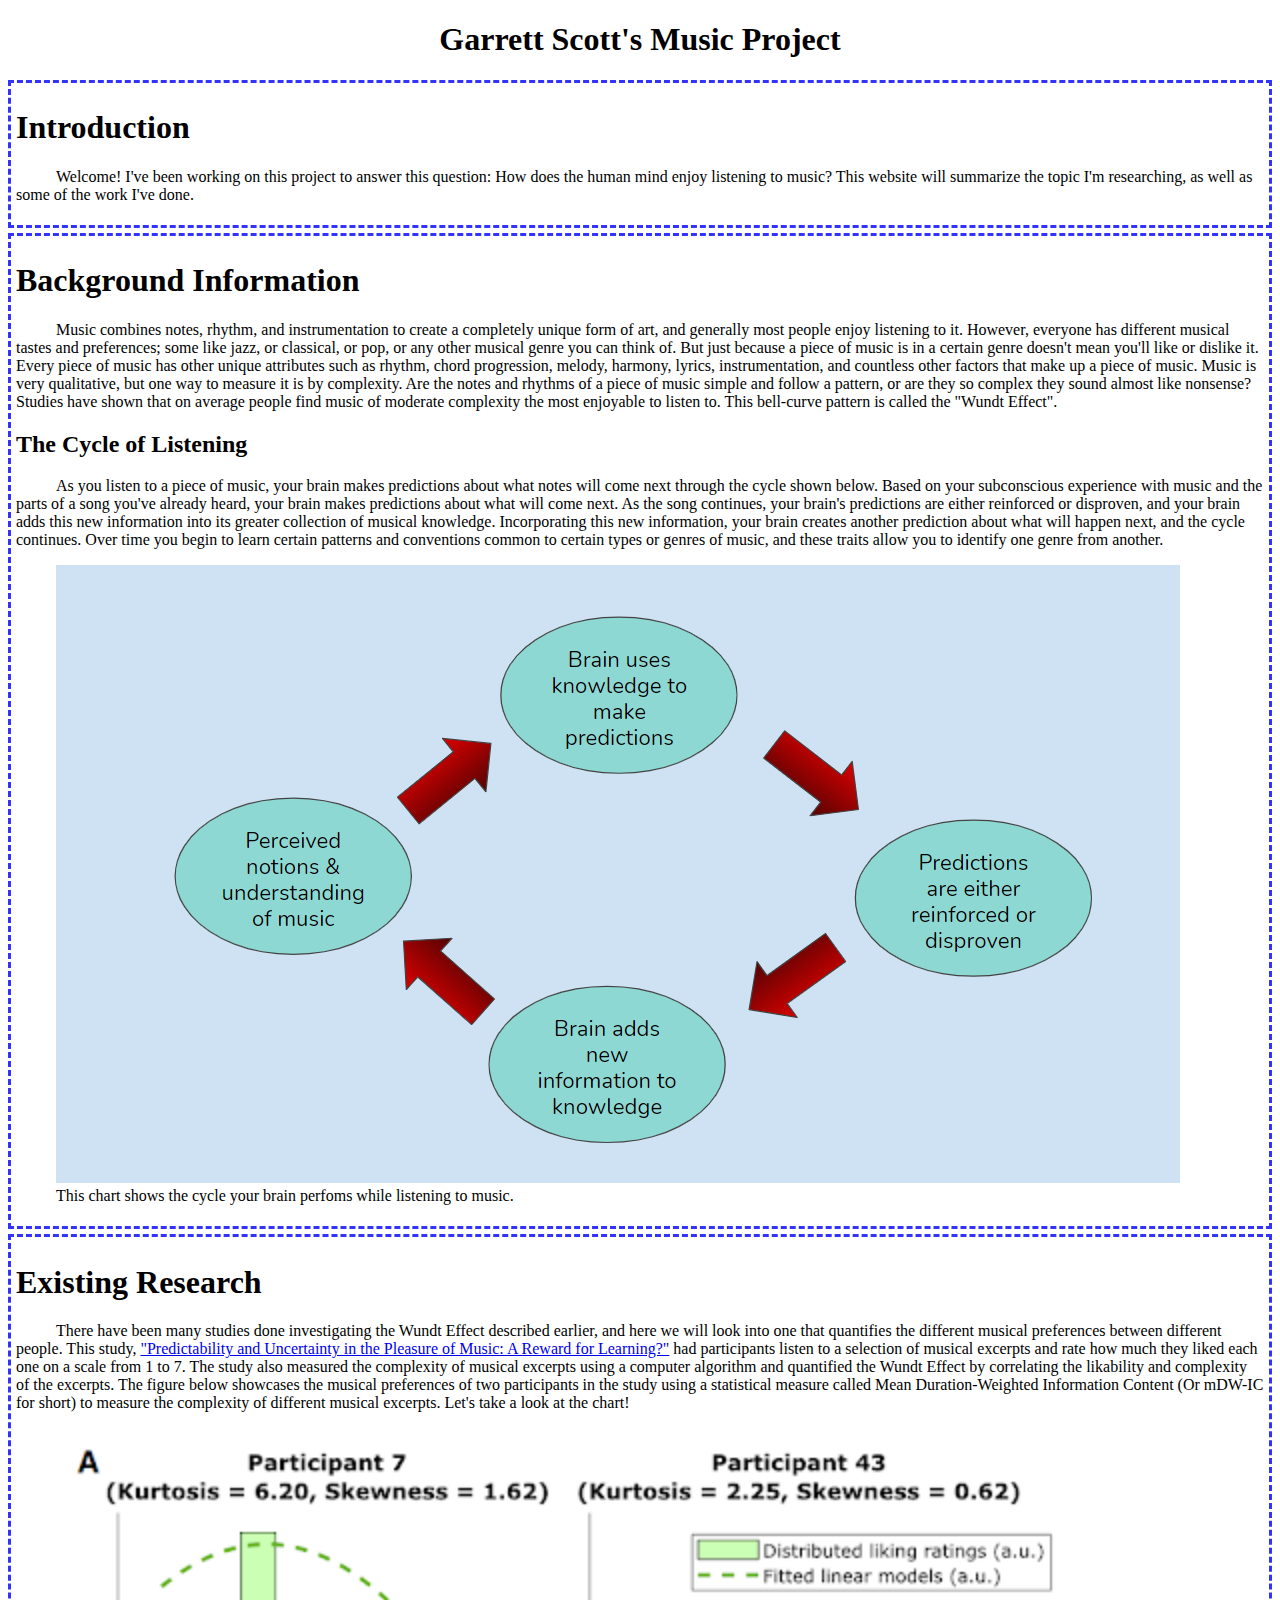
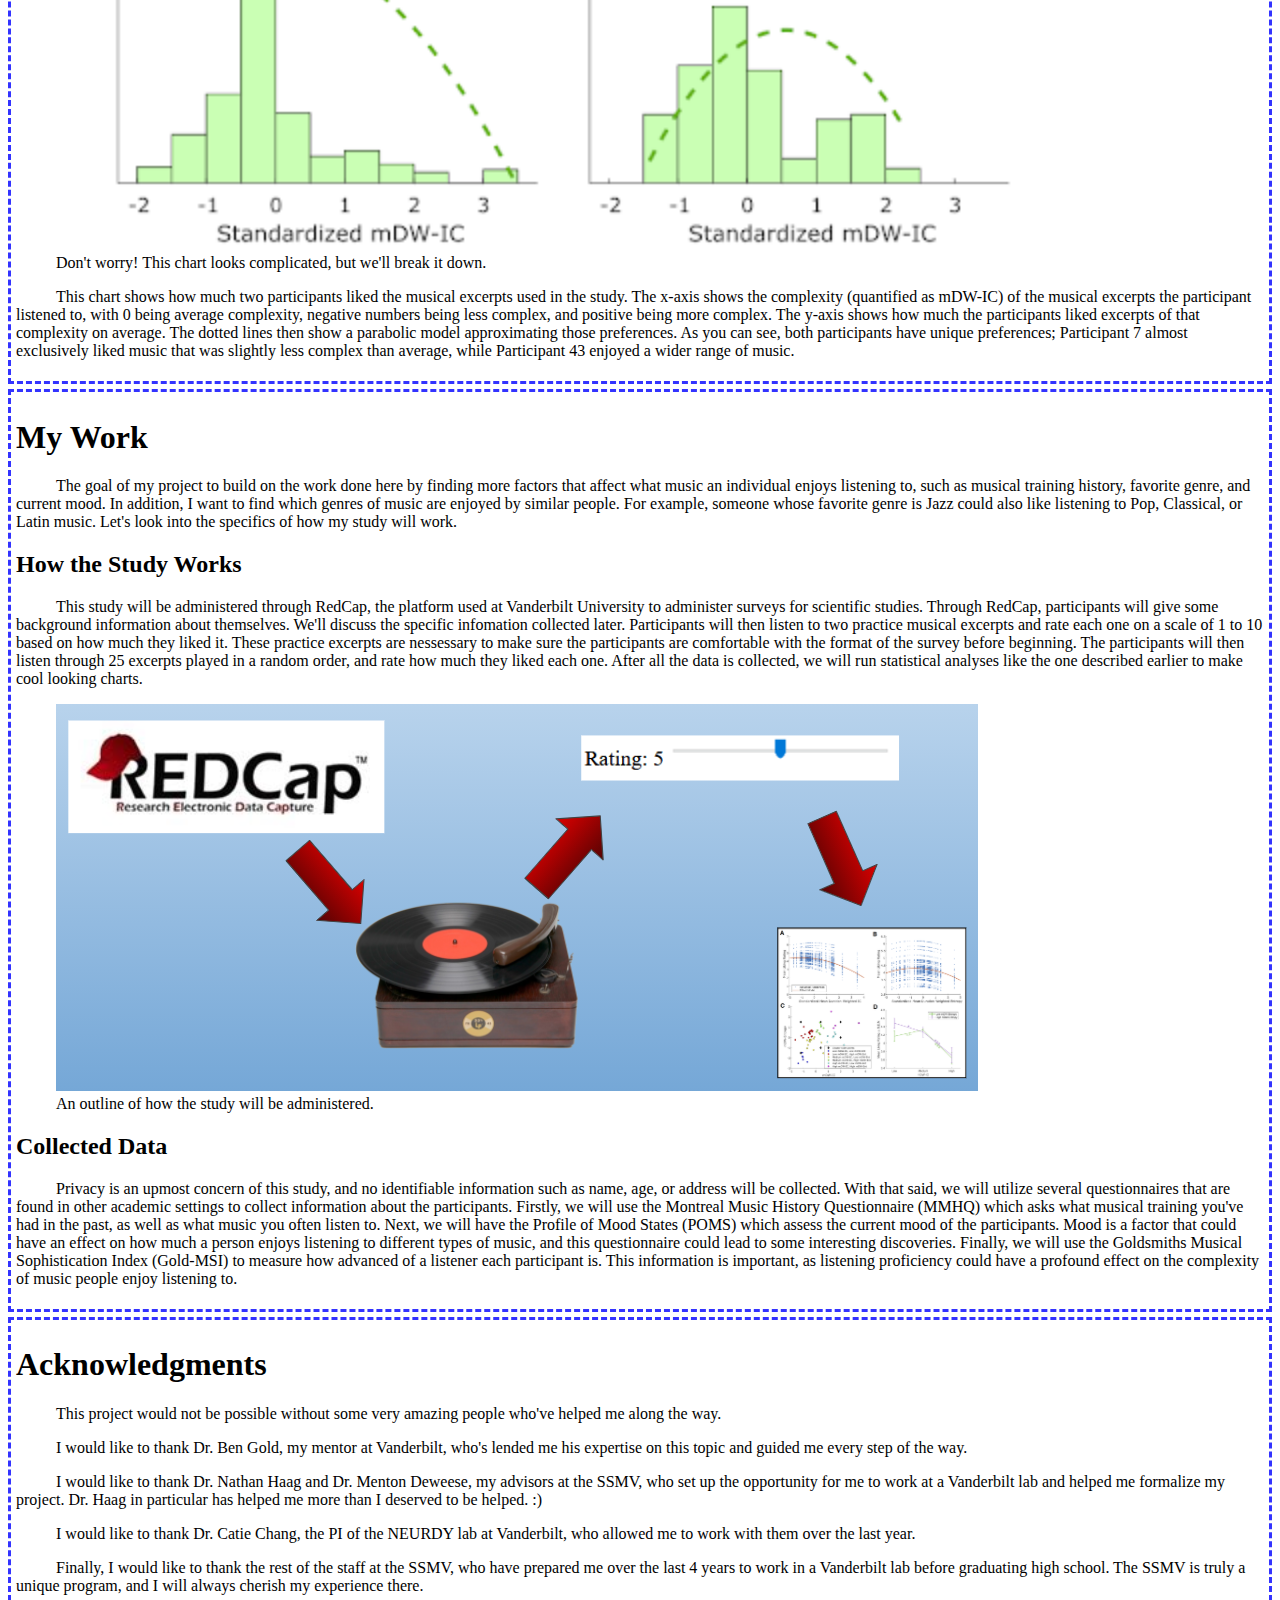
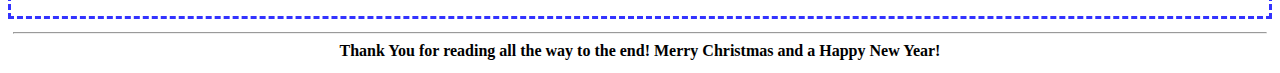
==== index.html @ 542c4a61 "Update index.html" ====
<!DOCTYPE html>
<html>
<head>
  <title>Garrett's Music Project</title>
  <link href="StyleSheet.css" rel="stylesheet" />
<body>
  <header>
  <h1>Garrett Scott's Music Project</h1>
  </header>
  <article>
    <h1>Introduction</h1>
      <p class="tab">
          Welcome! I've been working on this project to answer this question:
        
          How does the human mind enjoy listening to music?
        
        This website will summarize the topic I'm researching, as well as some of the work I've done.
      </p>
  </article>
  <article>
    <h1>Background Information</h1>
    <p class="tab">
        Music combines notes, rhythm, and instrumentation to create a completely unique form of art, and generally most people enjoy listening to it.
      However, everyone has different musical tastes and preferences; some like jazz, or classical, or pop, or any other musical genre you can think of.
      But just because a piece of music is in a certain genre doesn't mean you'll like or dislike it. Every piece of music has other unique attributes such as rhythm, chord progression, melody, harmony, lyrics, instrumentation, and countless other factors that make up a piece of music.
      Music is very qualitative, but one way to measure it is by complexity. Are the notes and rhythms of a piece of music simple and follow a pattern, or are they so complex they sound almost like nonsense?
      Studies have shown that on average people find music of moderate complexity the most enjoyable to listen to. This bell-curve pattern is called the "Wundt Effect". 
    </p>
    <h2>The Cycle of Listening</h2>
    <p class="tab">
      As you listen to a piece of music, your brain makes predictions about what notes will come next through the cycle shown below. Based on your subconscious experience with music and the parts of a song you've already heard, your brain makes predictions about what will come next.
      As the song continues, your brain's predictions are either reinforced or disproven, and your brain adds this new information into its greater collection of musical knowledge.
      Incorporating this new information, your brain creates another prediction about what will happen next, and the cycle continues. Over time you begin to learn certain patterns and conventions common to certain types or genres of music, and these traits allow you to identify one genre from another.
    </p>
    <figure>
            <img src="images/fig1.png" height="618px" width="1124px" />
            <figcaption>This chart shows the cycle your brain perfoms while listening to music.</figcaption>
        </figure>
  </article>
  <article>
    <h1>Existing Research</h1>
    <p class="tab">
      There have been many studies done investigating the Wundt Effect described earlier, and here we will look into one that quantifies the different musical preferences between different people.
      This study, <a href="https://www.jneurosci.org/content/jneuro/39/47/9397.full.pdf">"Predictability and Uncertainty in the Pleasure of Music: A Reward for Learning?"</a> had participants listen to a selection of musical excerpts and rate how much they liked each one on a scale from 1 to 7. The study also measured the complexity of musical excerpts using a computer algorithm and quantified the Wundt Effect by correlating the likability and complexity of the excerpts.
      The figure below showcases the musical preferences of two participants in the study using a statistical measure called Mean Duration-Weighted Information Content (Or mDW-IC for short) to measure the complexity of different musical excerpts. Let's take a look at the chart!
    </p>
    <figure>
            <img src="images/fig2.png" height="422px" width="1024px" />
            <figcaption>Don't worry! This chart looks complicated, but we'll break it down.</figcaption>
        </figure>
    <p class="tab">
      This chart shows how much two participants liked the musical excerpts used in the study. The x-axis shows the complexity (quantified as mDW-IC) of the musical excerpts the participant listened to, with 0 being average complexity, negative numbers being less complex, and positive being more complex.  The y-axis shows how much the participants liked excerpts of that complexity on average.
      The dotted lines then show a parabolic model approximating those preferences. As you can see, both participants have unique preferences; Participant 7 almost exclusively liked music that was slightly less complex than average, while Participant 43 enjoyed a wider range of music.
    </p>
  </article>
  <article>
    <h1>My Work</h1>
    <p class="tab">
      The goal of my project to build on the work done here by finding more factors that affect what music an individual enjoys listening to, such as musical training history, favorite genre, and current mood. In addition, I want to find which genres of music are enjoyed by similar people.
      For example, someone whose favorite genre is Jazz could also like listening to Pop, Classical, or Latin music. Let's look into the specifics of how my study will work.
      </p>
    <h2>How the Study Works</h2>
    <p class='tab'>
      This study will be administered through RedCap, the platform used at Vanderbilt University to administer surveys for scientific studies. Through RedCap, participants will give some background information about themselves. We'll discuss the specific infomation collected later.
      Participants will then listen to two practice musical excerpts and rate each one on a scale of 1 to 10 based on how much they liked it. These practice excerpts are nessessary to make sure the participants are comfortable with the format of the survey before beginning. The participants will then listen through 25 excerpts played in a random order, and rate how much they liked each one.
      After all the data is collected, we will run statistical analyses like the one described earlier to make cool looking charts.
      
      </p>
    <figure>
            <img src="images/fig3.png" height="387px" width="922px" />
            <figcaption>An outline of how the study will be administered.</figcaption>
        </figure>
    <h2>Collected Data</h2>
    <p class="tab">
      Privacy is an upmost concern of this study, and no identifiable information such as name, age, or address will be collected. With that said, we will utilize several questionnaires that are found in other academic settings to collect information about the participants.
      Firstly, we will use the Montreal Music History Questionnaire (MMHQ) which asks what musical training you've had in the past, as well as what music you often listen to.
      Next, we will have the Profile of Mood States (POMS) which assess the current mood of the participants. Mood is a factor that could have an effect on how much a person enjoys listening to different types of music, and this questionnaire could lead to some interesting discoveries.
      Finally, we will use the Goldsmiths Musical Sophistication Index (Gold-MSI) to measure how advanced of a listener each participant is. This information is important, as listening proficiency could have a profound effect on the complexity of music people enjoy listening to.
    </p>
  </article>
  <article>
    <h1>Acknowledgments</h1>
    <p class="tab">
      This project would not be possible without some very amazing people who've helped me along the way.
    </p>
    <p class="tab">
      I would like to thank Dr. Ben Gold, my mentor at Vanderbilt, who's lended me his expertise on this topic and guided me every step of the way.
    </p>
     <p class="tab">
      I would like to thank Dr. Nathan Haag and Dr. Menton Deweese, my advisors at the SSMV, who set up the opportunity for me to work at a Vanderbilt lab and helped me formalize my project. Dr. Haag in particular has helped me more than I deserved to be helped. :)
    </p>
     <p class="tab">
      I would like to thank Dr. Catie Chang, the PI of the NEURDY lab at Vanderbilt, who allowed me to work with them over the last year. 
    </p>
     <p class="tab">
      Finally, I would like to thank the rest of the staff at the SSMV, who have prepared me over the last 4 years to work in a Vanderbilt lab before graduating high school. The SSMV is truly a unique program, and I will always cherish my experience there.
    </p>
  </article>
    <footer>
        <hr />
        Thank You for reading all the way to the end! Merry Christmas and a Happy New Year!
    </footer>      
</body>
</html>
---- StyleSheet.css ----
article
{
    padding:5px;
    border:dashed 3px #3333ff;
    margin-top:5px;
}

header
{
    padding:0px;
    text-align:center;
}

aside
{
    margin-top:5px;
    background-color:#f0eaea;
    padding:5px;
    text-align:center;
    font-style:italic;
    border:double 3px #b200ff;
}

section
{
    padding:5px;
    border:dashed 3px #0026ff;
    margin-top:5px;
}

footer
{
    padding:5px;
    text-align:center;
    font-weight:bold;
}

nav
{
    text-align:center;
}
ul li
{
    display:inline;
    padding-left:5px;
    padding-right:5px;
    text-align:left;
    font-size:16px;
    font-weight:bold;
}
.tab { text-indent:40px }
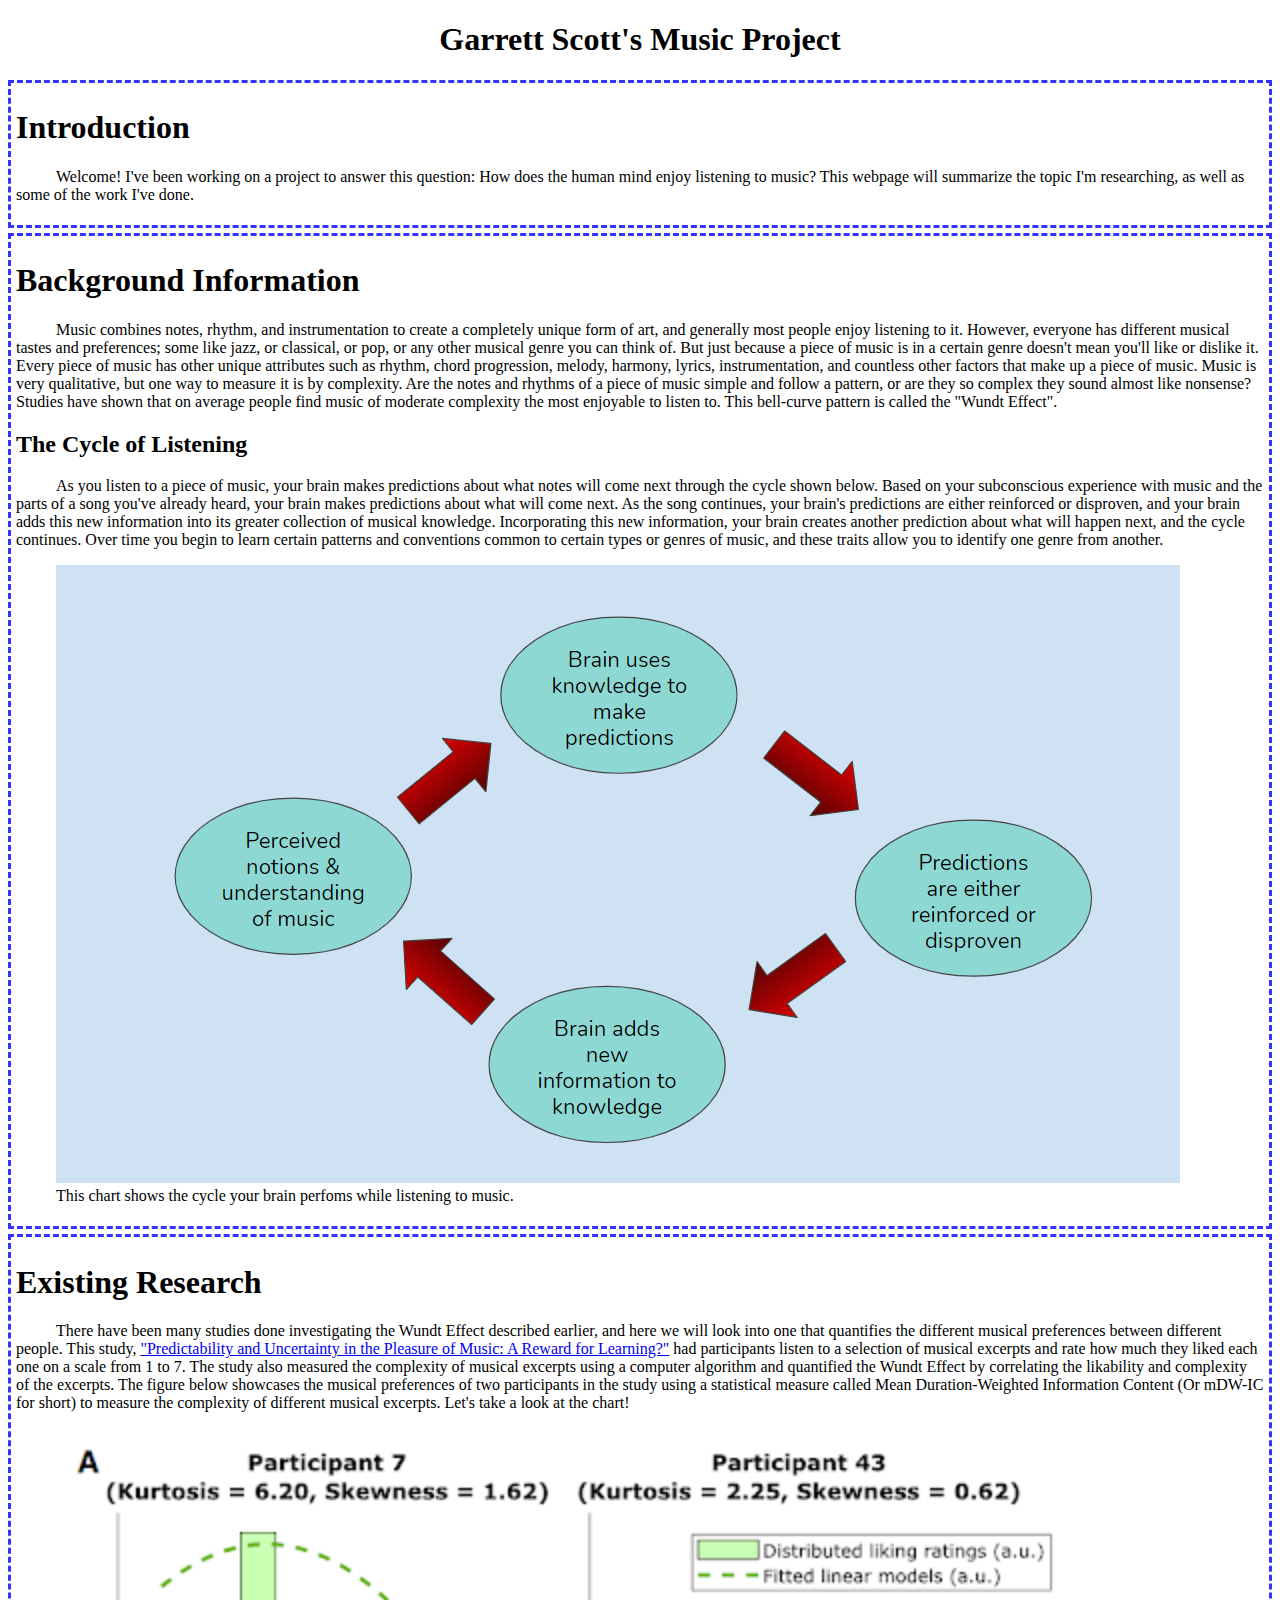
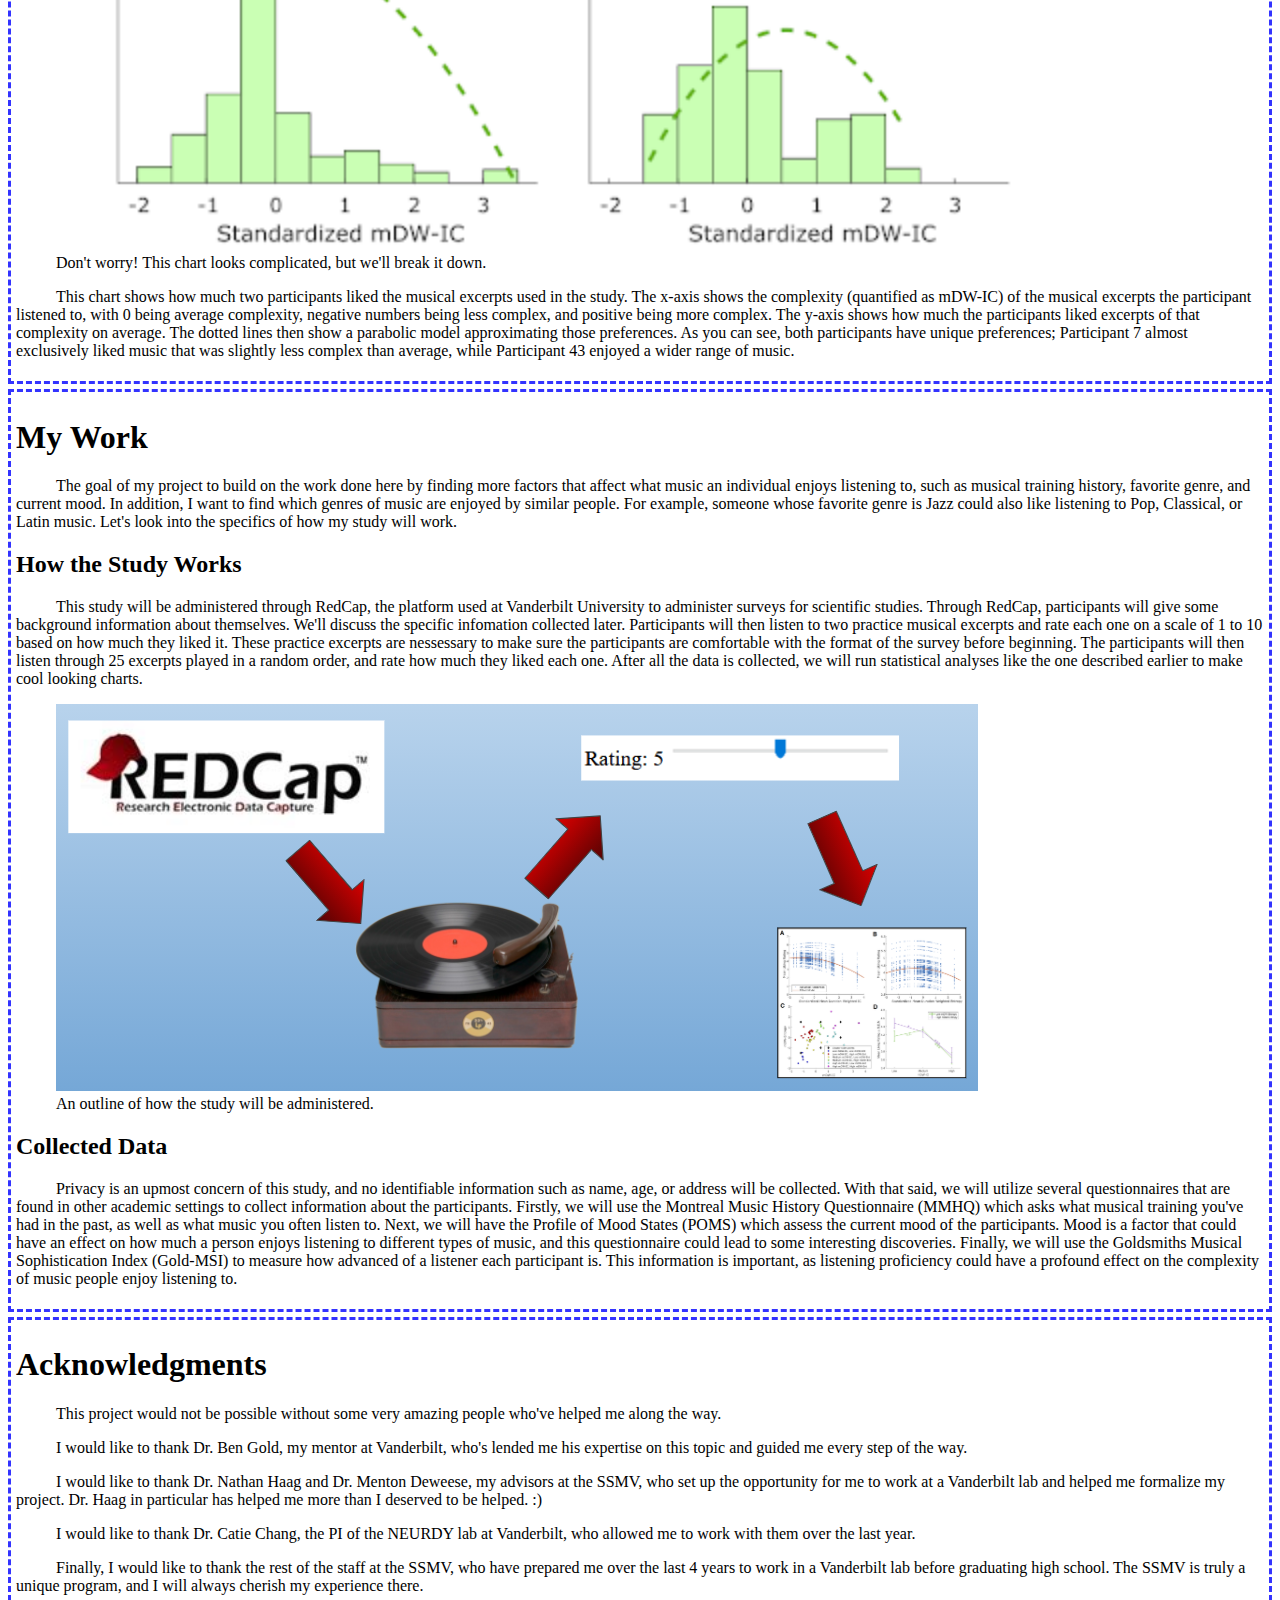
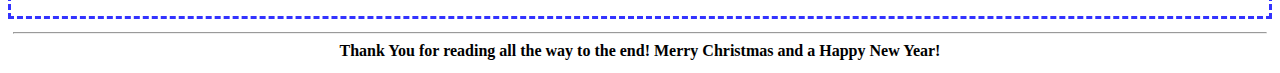
==== commit 17db0947: "Update index.html" ====
--- a/index.html
+++ b/index.html
@@ -10,11 +10,11 @@
   <article>
     <h1>Introduction</h1>
       <p class="tab">
-          Welcome! I've been working on this project to answer this question:
+          Welcome! I've been working on a project to answer this question:
         
           How does the human mind enjoy listening to music?
         
-        This website will summarize the topic I'm researching, as well as some of the work I've done.
+        This webpage will summarize the topic I'm researching, as well as some of the work I've done.
       </p>
   </article>
   <article>
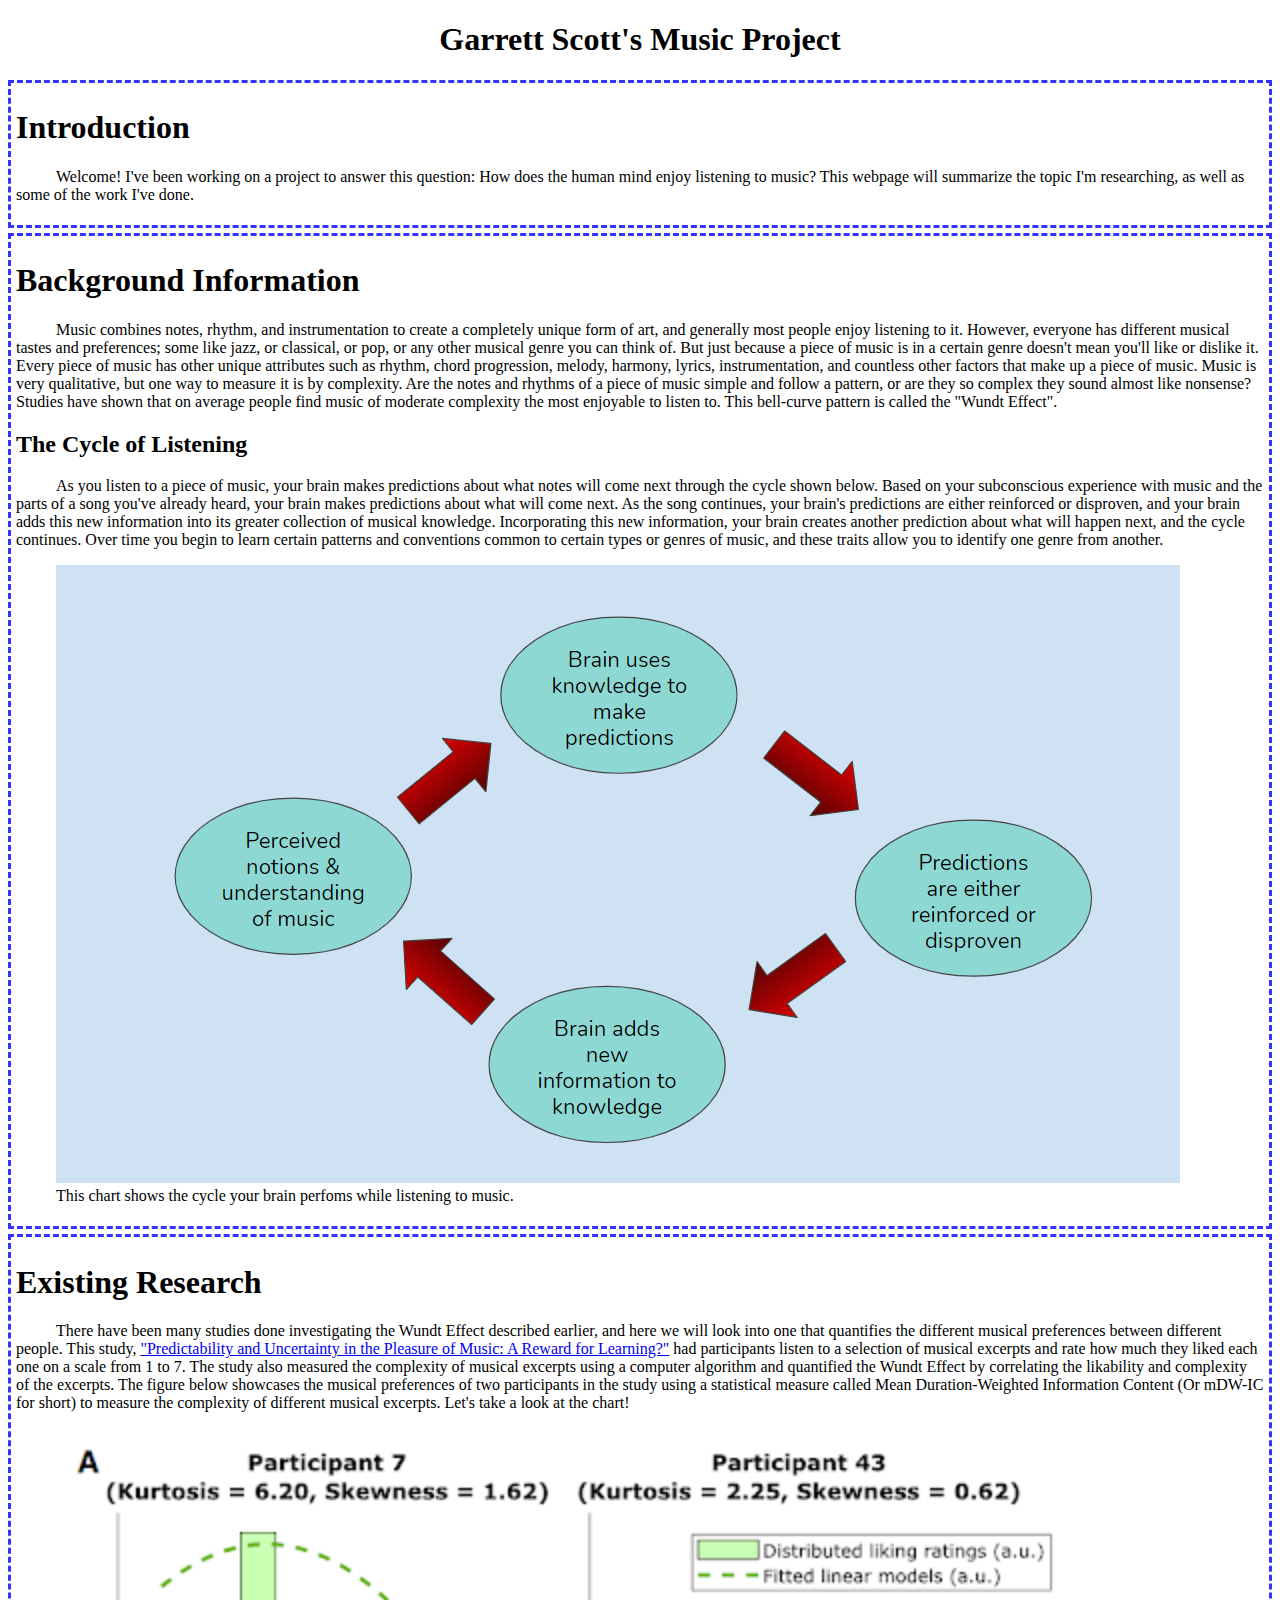
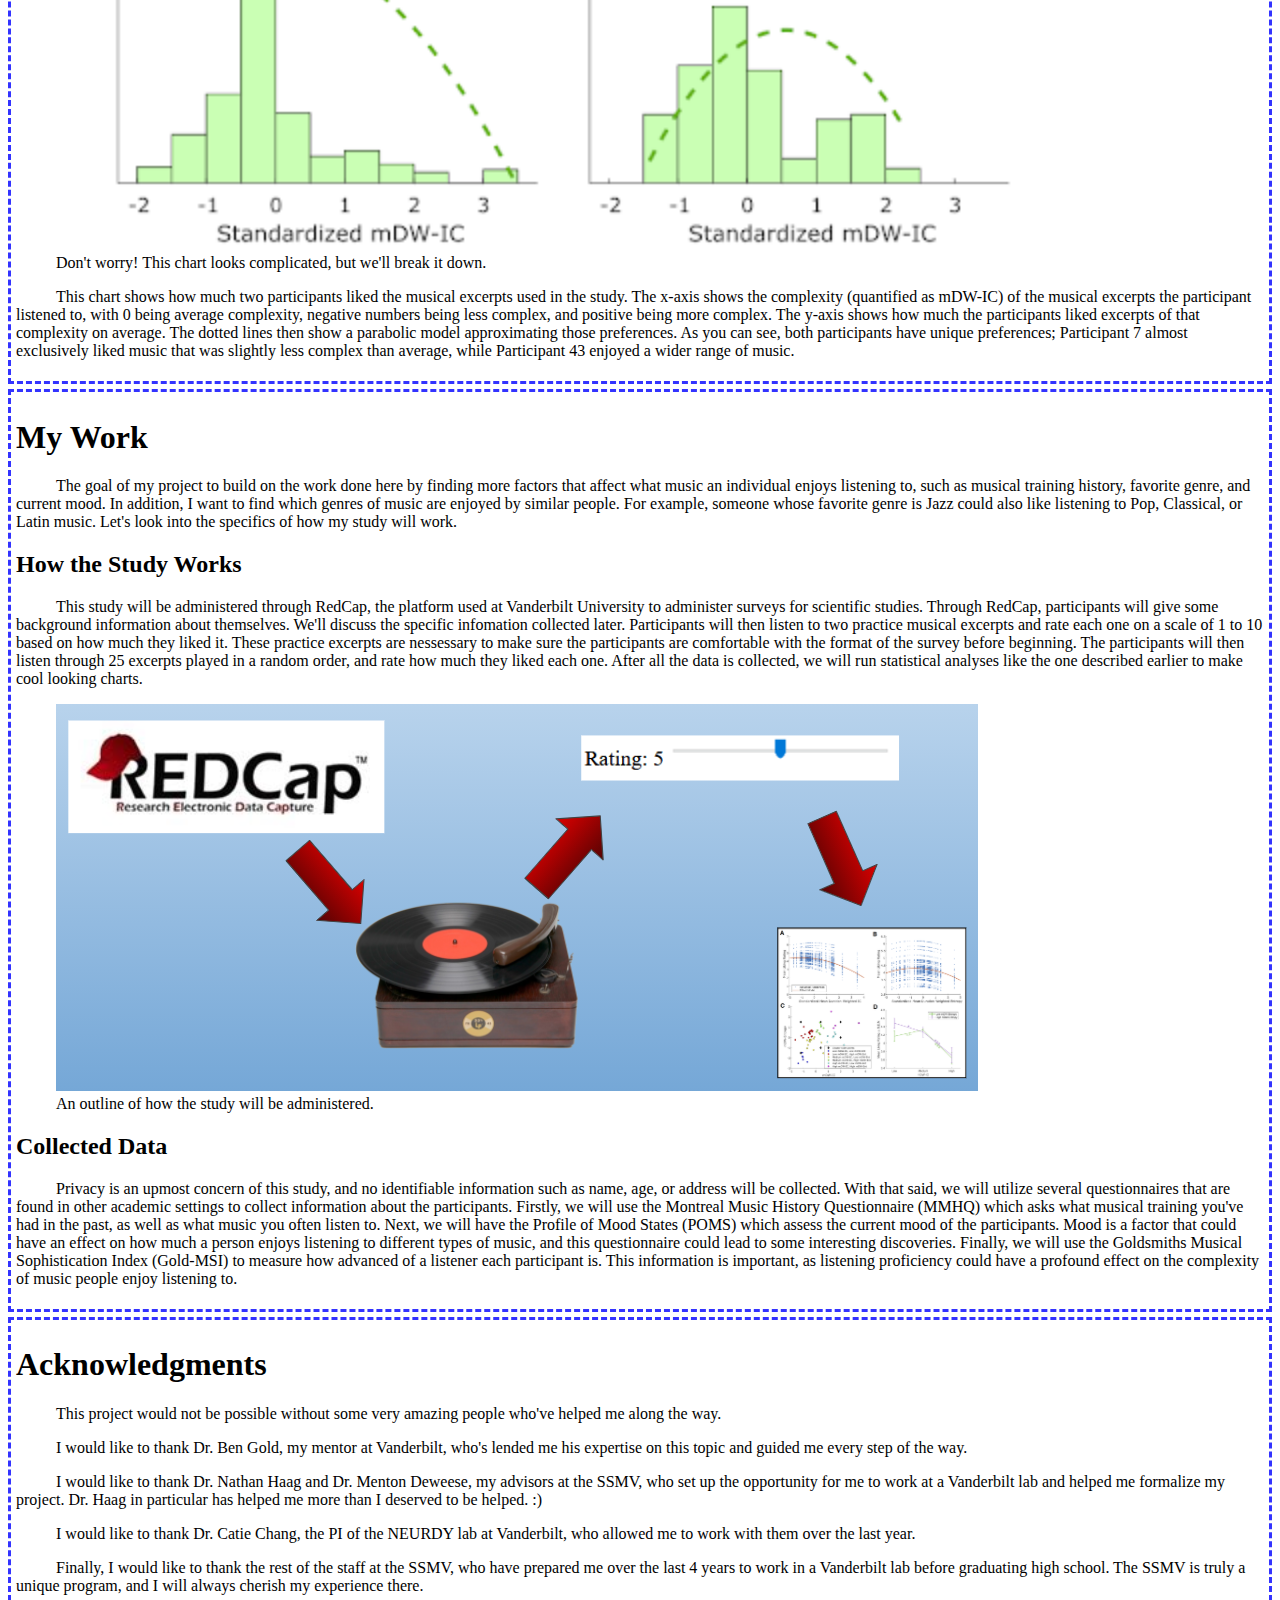
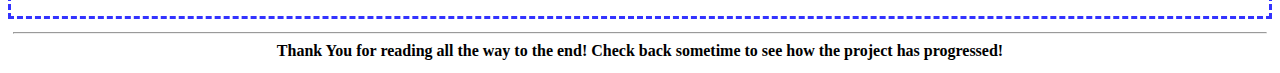
==== commit 064c9613: "updated footer message" ====
--- a/index.html
+++ b/index.html
@@ -98,7 +98,7 @@
   </article>
     <footer>
         <hr />
-        Thank You for reading all the way to the end! Merry Christmas and a Happy New Year!
+        Thank You for reading all the way to the end! Check back sometime to see how the project has progressed!
     </footer>      
 </body>
 </html>
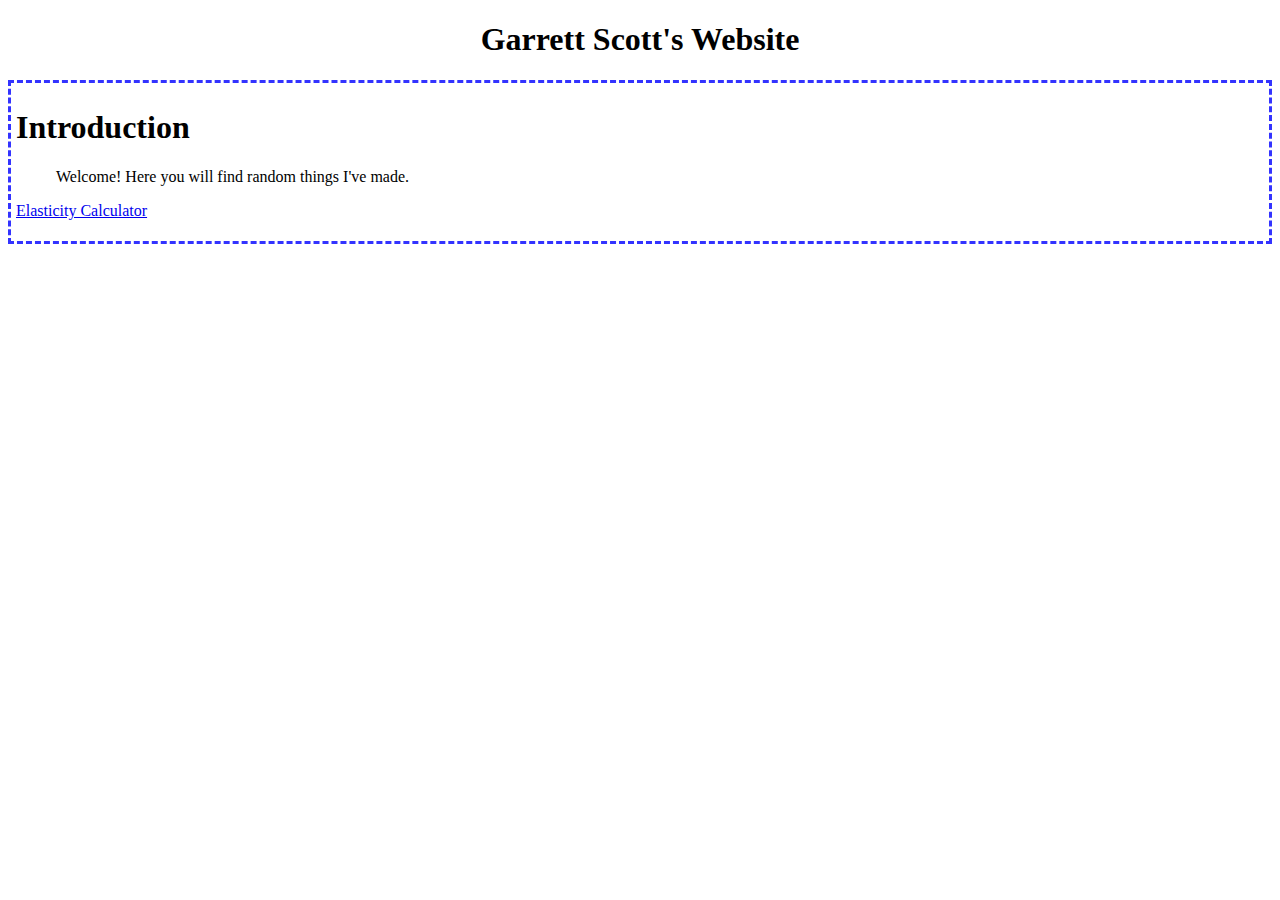
==== commit 21e93e61: "new homepage" ====
--- a/index.html
+++ b/index.html
@@ -5,100 +5,17 @@
   <link href="StyleSheet.css" rel="stylesheet" />
 <body>
   <header>
-  <h1>Garrett Scott's Music Project</h1>
+  <h1>Garrett Scott's Website</h1>
   </header>
   <article>
     <h1>Introduction</h1>
       <p class="tab">
-          Welcome! I've been working on a project to answer this question:
-        
-          How does the human mind enjoy listening to music?
-        
-        This webpage will summarize the topic I'm researching, as well as some of the work I've done.
+          Welcome! Here you will find random things I've made.
       </p>
+      
+        <a href="url">Elasticity Calculator</a>
+
+      <p>
   </article>
-  <article>
-    <h1>Background Information</h1>
-    <p class="tab">
-        Music combines notes, rhythm, and instrumentation to create a completely unique form of art, and generally most people enjoy listening to it.
-      However, everyone has different musical tastes and preferences; some like jazz, or classical, or pop, or any other musical genre you can think of.
-      But just because a piece of music is in a certain genre doesn't mean you'll like or dislike it. Every piece of music has other unique attributes such as rhythm, chord progression, melody, harmony, lyrics, instrumentation, and countless other factors that make up a piece of music.
-      Music is very qualitative, but one way to measure it is by complexity. Are the notes and rhythms of a piece of music simple and follow a pattern, or are they so complex they sound almost like nonsense?
-      Studies have shown that on average people find music of moderate complexity the most enjoyable to listen to. This bell-curve pattern is called the "Wundt Effect". 
-    </p>
-    <h2>The Cycle of Listening</h2>
-    <p class="tab">
-      As you listen to a piece of music, your brain makes predictions about what notes will come next through the cycle shown below. Based on your subconscious experience with music and the parts of a song you've already heard, your brain makes predictions about what will come next.
-      As the song continues, your brain's predictions are either reinforced or disproven, and your brain adds this new information into its greater collection of musical knowledge.
-      Incorporating this new information, your brain creates another prediction about what will happen next, and the cycle continues. Over time you begin to learn certain patterns and conventions common to certain types or genres of music, and these traits allow you to identify one genre from another.
-    </p>
-    <figure>
-            <img src="images/fig1.png" height="618px" width="1124px" />
-            <figcaption>This chart shows the cycle your brain perfoms while listening to music.</figcaption>
-        </figure>
-  </article>
-  <article>
-    <h1>Existing Research</h1>
-    <p class="tab">
-      There have been many studies done investigating the Wundt Effect described earlier, and here we will look into one that quantifies the different musical preferences between different people.
-      This study, <a href="https://www.jneurosci.org/content/jneuro/39/47/9397.full.pdf">"Predictability and Uncertainty in the Pleasure of Music: A Reward for Learning?"</a> had participants listen to a selection of musical excerpts and rate how much they liked each one on a scale from 1 to 7. The study also measured the complexity of musical excerpts using a computer algorithm and quantified the Wundt Effect by correlating the likability and complexity of the excerpts.
-      The figure below showcases the musical preferences of two participants in the study using a statistical measure called Mean Duration-Weighted Information Content (Or mDW-IC for short) to measure the complexity of different musical excerpts. Let's take a look at the chart!
-    </p>
-    <figure>
-            <img src="images/fig2.png" height="422px" width="1024px" />
-            <figcaption>Don't worry! This chart looks complicated, but we'll break it down.</figcaption>
-        </figure>
-    <p class="tab">
-      This chart shows how much two participants liked the musical excerpts used in the study. The x-axis shows the complexity (quantified as mDW-IC) of the musical excerpts the participant listened to, with 0 being average complexity, negative numbers being less complex, and positive being more complex.  The y-axis shows how much the participants liked excerpts of that complexity on average.
-      The dotted lines then show a parabolic model approximating those preferences. As you can see, both participants have unique preferences; Participant 7 almost exclusively liked music that was slightly less complex than average, while Participant 43 enjoyed a wider range of music.
-    </p>
-  </article>
-  <article>
-    <h1>My Work</h1>
-    <p class="tab">
-      The goal of my project to build on the work done here by finding more factors that affect what music an individual enjoys listening to, such as musical training history, favorite genre, and current mood. In addition, I want to find which genres of music are enjoyed by similar people.
-      For example, someone whose favorite genre is Jazz could also like listening to Pop, Classical, or Latin music. Let's look into the specifics of how my study will work.
-      </p>
-    <h2>How the Study Works</h2>
-    <p class='tab'>
-      This study will be administered through RedCap, the platform used at Vanderbilt University to administer surveys for scientific studies. Through RedCap, participants will give some background information about themselves. We'll discuss the specific infomation collected later.
-      Participants will then listen to two practice musical excerpts and rate each one on a scale of 1 to 10 based on how much they liked it. These practice excerpts are nessessary to make sure the participants are comfortable with the format of the survey before beginning. The participants will then listen through 25 excerpts played in a random order, and rate how much they liked each one.
-      After all the data is collected, we will run statistical analyses like the one described earlier to make cool looking charts.
-      
-      </p>
-    <figure>
-            <img src="images/fig3.png" height="387px" width="922px" />
-            <figcaption>An outline of how the study will be administered.</figcaption>
-        </figure>
-    <h2>Collected Data</h2>
-    <p class="tab">
-      Privacy is an upmost concern of this study, and no identifiable information such as name, age, or address will be collected. With that said, we will utilize several questionnaires that are found in other academic settings to collect information about the participants.
-      Firstly, we will use the Montreal Music History Questionnaire (MMHQ) which asks what musical training you've had in the past, as well as what music you often listen to.
-      Next, we will have the Profile of Mood States (POMS) which assess the current mood of the participants. Mood is a factor that could have an effect on how much a person enjoys listening to different types of music, and this questionnaire could lead to some interesting discoveries.
-      Finally, we will use the Goldsmiths Musical Sophistication Index (Gold-MSI) to measure how advanced of a listener each participant is. This information is important, as listening proficiency could have a profound effect on the complexity of music people enjoy listening to.
-    </p>
-  </article>
-  <article>
-    <h1>Acknowledgments</h1>
-    <p class="tab">
-      This project would not be possible without some very amazing people who've helped me along the way.
-    </p>
-    <p class="tab">
-      I would like to thank Dr. Ben Gold, my mentor at Vanderbilt, who's lended me his expertise on this topic and guided me every step of the way.
-    </p>
-     <p class="tab">
-      I would like to thank Dr. Nathan Haag and Dr. Menton Deweese, my advisors at the SSMV, who set up the opportunity for me to work at a Vanderbilt lab and helped me formalize my project. Dr. Haag in particular has helped me more than I deserved to be helped. :)
-    </p>
-     <p class="tab">
-      I would like to thank Dr. Catie Chang, the PI of the NEURDY lab at Vanderbilt, who allowed me to work with them over the last year. 
-    </p>
-     <p class="tab">
-      Finally, I would like to thank the rest of the staff at the SSMV, who have prepared me over the last 4 years to work in a Vanderbilt lab before graduating high school. The SSMV is truly a unique program, and I will always cherish my experience there.
-    </p>
-  </article>
-    <footer>
-        <hr />
-        Thank You for reading all the way to the end! Check back sometime to see how the project has progressed!
-    </footer>      
 </body>
 </html>
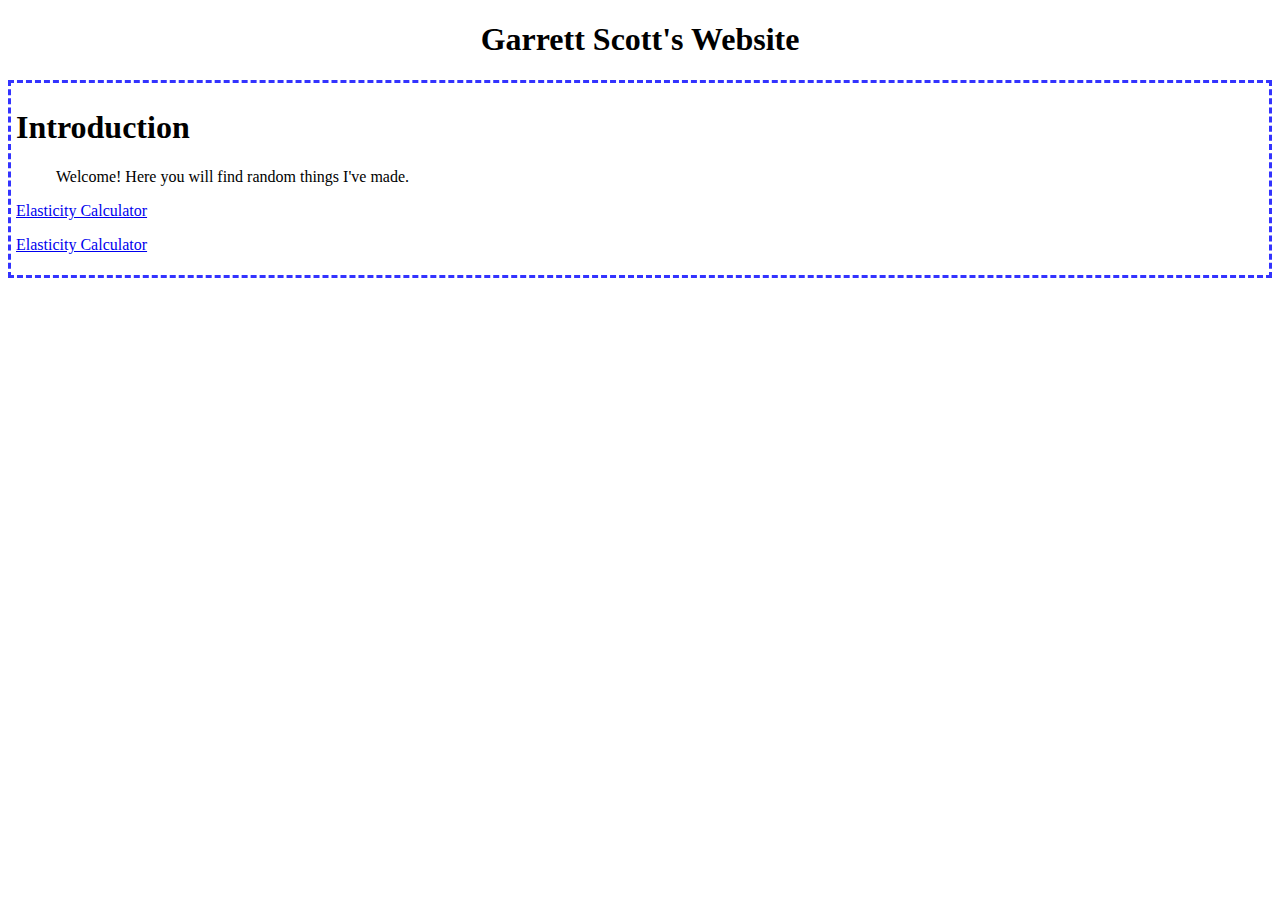
==== commit 2aa7ea11: "Added link to music project page" ====
--- a/index.html
+++ b/index.html
@@ -16,6 +16,11 @@
         <a href="url">Elasticity Calculator</a>
 
       <p>
+      </p>
+      
+        <a href="https://garrett-scott.github.io/Music%20Project/">Elasticity Calculator</a>
+
+      <p>
   </article>
 </body>
 </html>
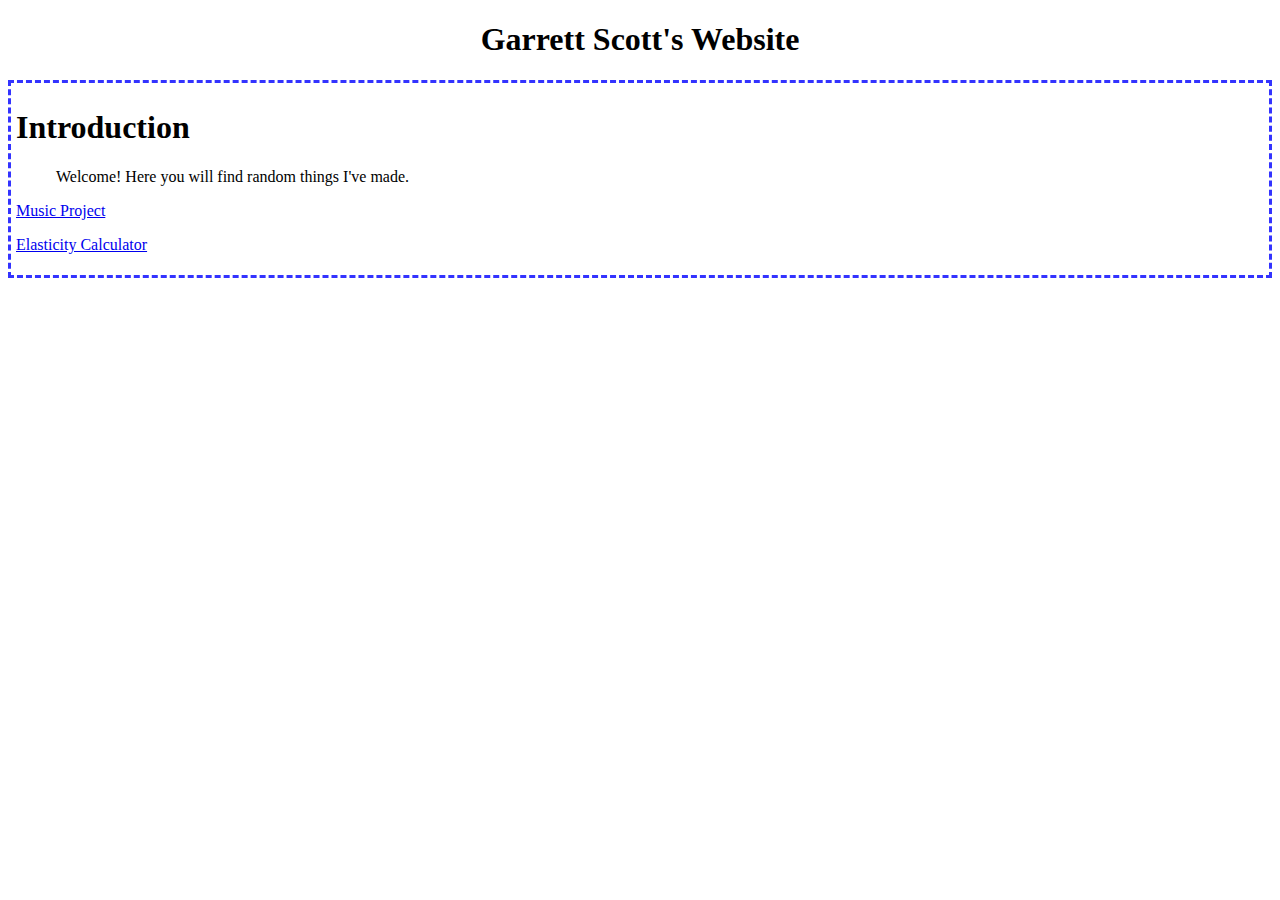
==== commit 6138cf07: "Update index.html" ====
--- a/index.html
+++ b/index.html
@@ -12,13 +12,14 @@
       <p class="tab">
           Welcome! Here you will find random things I've made.
       </p>
+    <p>
+      
+        <a href="https://garrett-scott.github.io/Music%20Project/">Music Project</a>
+
+      </p>
+      <p>
       
         <a href="url">Elasticity Calculator</a>
-
-      <p>
-      </p>
-      
-        <a href="https://garrett-scott.github.io/Music%20Project/">Elasticity Calculator</a>
 
       <p>
   </article>
